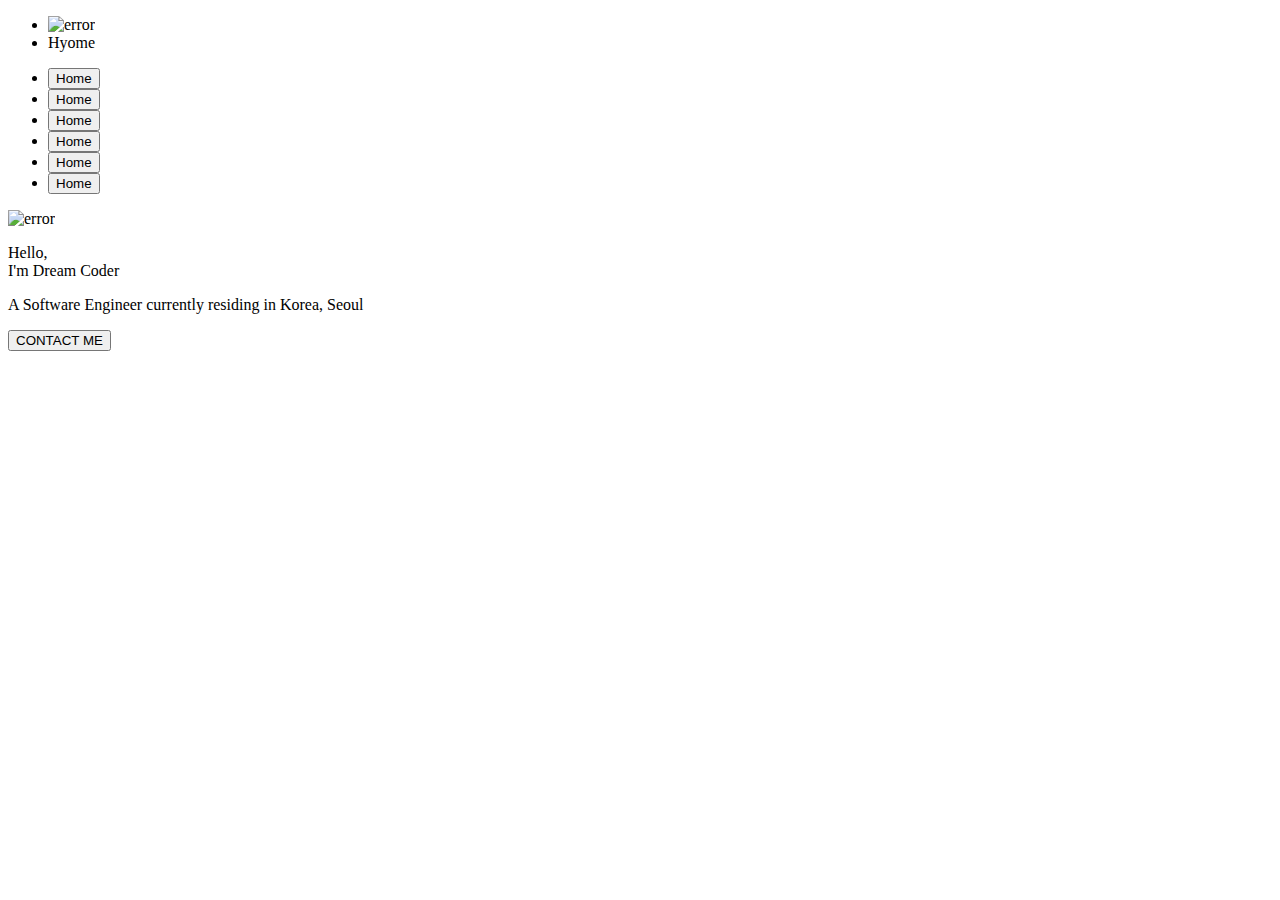
==== index copy.html @ 42bf3f8d "do_first: section1" ====
<!DOCTYPE html>
<html lang="en">
  <head>
    <meta charset="UTF-8" />
    <meta name="viewport" content="width=device-width, initial-scale=1.0" />
    <title>Hyomin's Portfolio</title>
    <meta
      name="description"
      content="Portfolio for world-renowned software engineer Hyomin"
    />
    <meta name="author" content="Hyomin" />
    <link rel="icon" type="image/png" href="imgs/icon2.png" />
    <script
      src="https://kit.fontawesome.com/c9096b9061.js"
      crossorigin="anonymous"
    ></script>
    <link
      href="https://fonts.googleapis.com/css2?family=Open+Sans:ital,wght@0,600;0,700;1,400&display=swap"
      rel="stylesheet"
    />
    <link rel="stylesheet" href="style copy.css" />
    <script src="main copy.js" defer></script>
  </head>

  <body>
    <section class="section1">
      <nav class="top">
        <ul class="left">
          <li class="left__logo">
            <img
              src="../portfolio/imgs/icon2.png"
              alt="error"
              width="30px"
              height="30px"
            />
          </li>
          <li class="left__title">Hyome</li>
        </ul>

        <ul class="right">
          <li class="rigth_menu" id="Home">
            <input type="button" value="Home" />
          </li>
          <li class="rigth_menu" id="About">
            <input type="button" value="Home" />
          </li>
          <li class="rigth_menu" id="Skills">
            <input type="button" value="Home" />
          </li>
          <li class="rigth_menu" id="Mywork">
            <input type="button" value="Home" />
          </li>
          <li class="rigth_menu" id="Testimonial">
            <input type="button" value="Home" />
          </li>
          <li class="rigth_menu" id="Contact">
            <input type="button" value="Home" />
          </li>
        </ul>
      </nav>

      <img
        class="photo"
        src="../YoutubePrac/img/YerinB5.jpg"
        alt="error"
        width="200px"
        height="200px"
      />

      <p class="title">Hello,<br />I'm Dream Coder</p>
      <p class="desc">A Software Engineer currently residing in Korea, Seoul</p>
      <input type="button" value="CONTACT ME" />
    </section>

    <section class="section2"></section>
  </body>
</html>
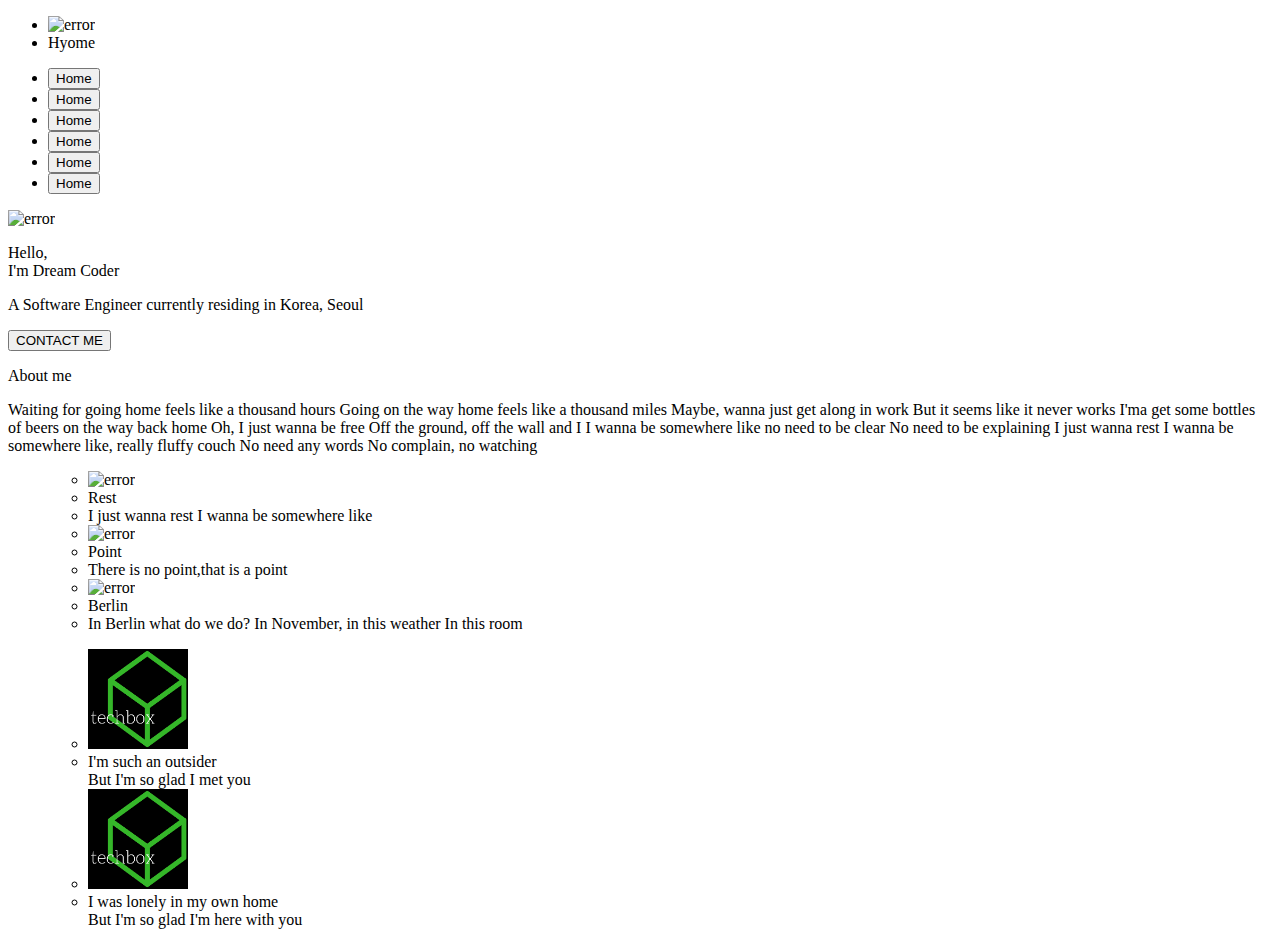
==== commit 7c13f038: "do_first: section3" ====
--- a/index copy.html
+++ b/index copy.html
@@ -61,7 +61,7 @@
 
       <img
         class="photo"
-        src="../YoutubePrac/img/YerinB5.jpg"
+        src="../YoutubePrac/img/YerinB2.jpg"
         alt="error"
         width="200px"
         height="200px"
@@ -72,6 +72,93 @@
       <input type="button" value="CONTACT ME" />
     </section>
 
-    <section class="section2"></section>
+    <section class="section2">
+      <p class="title">About me</p>
+      <p class="desc">
+        Waiting for going home feels like a thousand hours Going on the way home
+        feels like a thousand miles Maybe, wanna just get along in work But it
+        seems like it never works I'ma get some bottles of beers on the way back
+        home Oh, I just wanna be free Off the ground, off the wall and I I wanna
+        be somewhere like no need to be clear No need to be explaining I just
+        wanna rest I wanna be somewhere like, really fluffy couch No need any
+        words No complain, no watching
+      </p>
+
+      <ul class="possible">
+        <ul class="imgBox" id="Front">
+          <li class="imgBox__img">
+            <img
+              src="../YoutubePrac/img/YerinB3.jpg"
+              alt="error"
+              width="100px"
+              height="100px"
+            />
+          </li>
+          <li class="imgBox__title">Rest</li>
+          <li class="imgBox__desc">
+            I just wanna rest I wanna be somewhere like
+          </li>
+        </ul>
+        <ul class="imgBox" id="Mobile">
+          <li class="imgBox__img">
+            <img
+              src="../YoutubePrac/img/YerinB4.jpg"
+              alt="error"
+              width="100px"
+              height="100px"
+            />
+          </li>
+          <li class="imgBox__title">Point</li>
+          <li class="imgBox__desc">There is no point,that is a point</li>
+        </ul>
+        <ul class="imgBox" id="Back">
+          <li class="imgBox__img">
+            <img
+              src="../YoutubePrac/img/YerinB5.jpg"
+              alt="error"
+              width="100px"
+              height="100px"
+            />
+          </li>
+          <li class="imgBox__title">Berlin</li>
+          <li class="imgBox__desc">
+            In Berlin what do we do? In November, in this weather In this room
+          </li>
+        </ul>
+      </ul>
+
+      <ul class="career">
+        <ul class="career_com" id="sam">
+          <li class="comicon__img">
+            <img
+              src="./imgs/icon2.png"
+              alt="error"
+              width="100px"
+              height="100px"
+            />
+          </li>
+          <li class="comicon__desc">
+            I'm such an outsider <br />
+            But I'm so glad I met you
+          </li>
+        </ul>
+        <ul class="career_com" id="sam">
+          <li class="comicon__img">
+            <img
+              src="./imgs/icon2.png"
+              alt="error"
+              width="100px"
+              height="100px"
+            />
+          </li>
+          <li class="comicon__desc">
+            I was lonely in my own home <br />
+            But I'm so glad I'm here with you
+          </li>
+        </ul>
+      </ul>
+    </section>
+
+    <section class="section3"></section>
   </body>
 </html>
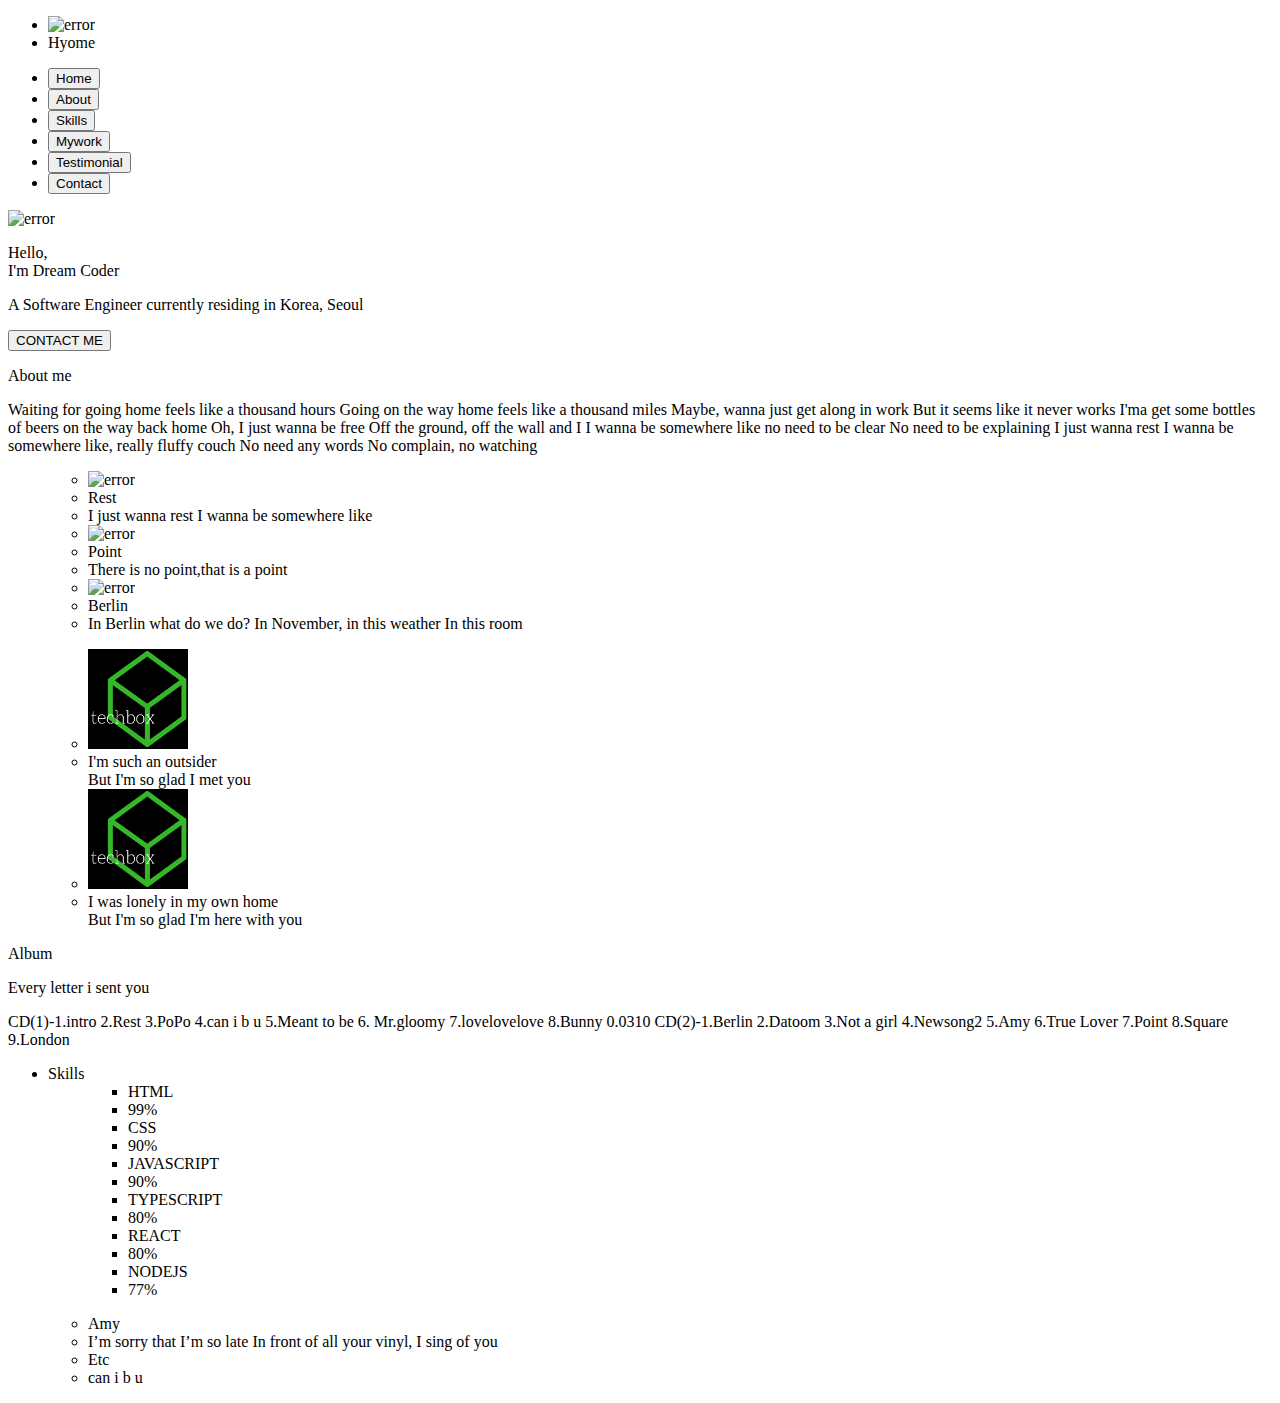
==== commit 7f62d9ad: "do_first: section3-1" ====
--- a/index copy.html
+++ b/index copy.html
@@ -42,19 +42,19 @@
             <input type="button" value="Home" />
           </li>
           <li class="rigth_menu" id="About">
-            <input type="button" value="Home" />
+            <input type="button" value="About" />
           </li>
           <li class="rigth_menu" id="Skills">
-            <input type="button" value="Home" />
+            <input type="button" value="Skills" />
           </li>
           <li class="rigth_menu" id="Mywork">
-            <input type="button" value="Home" />
+            <input type="button" value="Mywork" />
           </li>
           <li class="rigth_menu" id="Testimonial">
-            <input type="button" value="Home" />
+            <input type="button" value="Testimonial" />
           </li>
           <li class="rigth_menu" id="Contact">
-            <input type="button" value="Home" />
+            <input type="button" value="Contact" />
           </li>
         </ul>
       </nav>
@@ -159,6 +159,80 @@
       </ul>
     </section>
 
-    <section class="section3"></section>
+    <section class="section3">
+      <p class="title">Album</p>
+      <p class="subtitle">Every letter i sent you</p>
+      <p class="desc">
+        CD(1)-1.intro 2.Rest 3.PoPo 4.can i b u 5.Meant to be 6. Mr.gloomy
+        7.lovelovelove 8.Bunny 0.0310 CD(2)-1.Berlin 2.Datoom 3.Not a girl
+        4.Newsong2 5.Amy 6.True Lover 7.Point 8.Square 9.London
+      </p>
+
+      <div class="box">
+        <div class="box_skills">
+          <ul>
+            <li class="box_title">Skills</li>
+            <ul class="skills">
+              <ul class="skills_title">
+                <li>HTML</li>
+                <li>99%</li>
+              </ul>
+              <div class="skills_char"></div>
+            </ul>
+            <ul class="skills">
+              <ul class="skills_title">
+                <li>CSS</li>
+                <li>90%</li>
+              </ul>
+              <div class="skills_char"></div>
+            </ul>
+            <ul class="skills">
+              <ul class="skills_title">
+                <li>JAVASCRIPT</li>
+                <li>90%</li>
+              </ul>
+              <div class="skills_char"></div>
+            </ul>
+            <ul class="skills">
+              <ul class="skills_title">
+                <li>TYPESCRIPT</li>
+                <li>80%</li>
+              </ul>
+              <div class="skills_char"></div>
+            </ul>
+            <ul class="skills">
+              <ul class="skills_title">
+                <li>REACT</li>
+                <li>80%</li>
+              </ul>
+              <div class="skills_char"></div>
+            </ul>
+            <ul class="skills">
+              <ul class="skills_title">
+                <li>NODEJS</li>
+                <li>77%</li>
+              </ul>
+              <div class="skills_char"></div>
+            </ul>
+          </ul>
+        </div>
+
+        <div class="rightBox">
+          <ul>
+            <ul class="box__tools">
+              <li>Amy</li>
+              <li>
+                I’m sorry that I’m so late In front of all your vinyl, I sing of
+                you
+              </li>
+            </ul>
+            <ul class="box__Etc">
+              <li>Etc</li>
+              <li>can i b u</li>
+            </ul>
+          </ul>
+        </div>
+      </div>
+    </section>
   </body>
 </html>
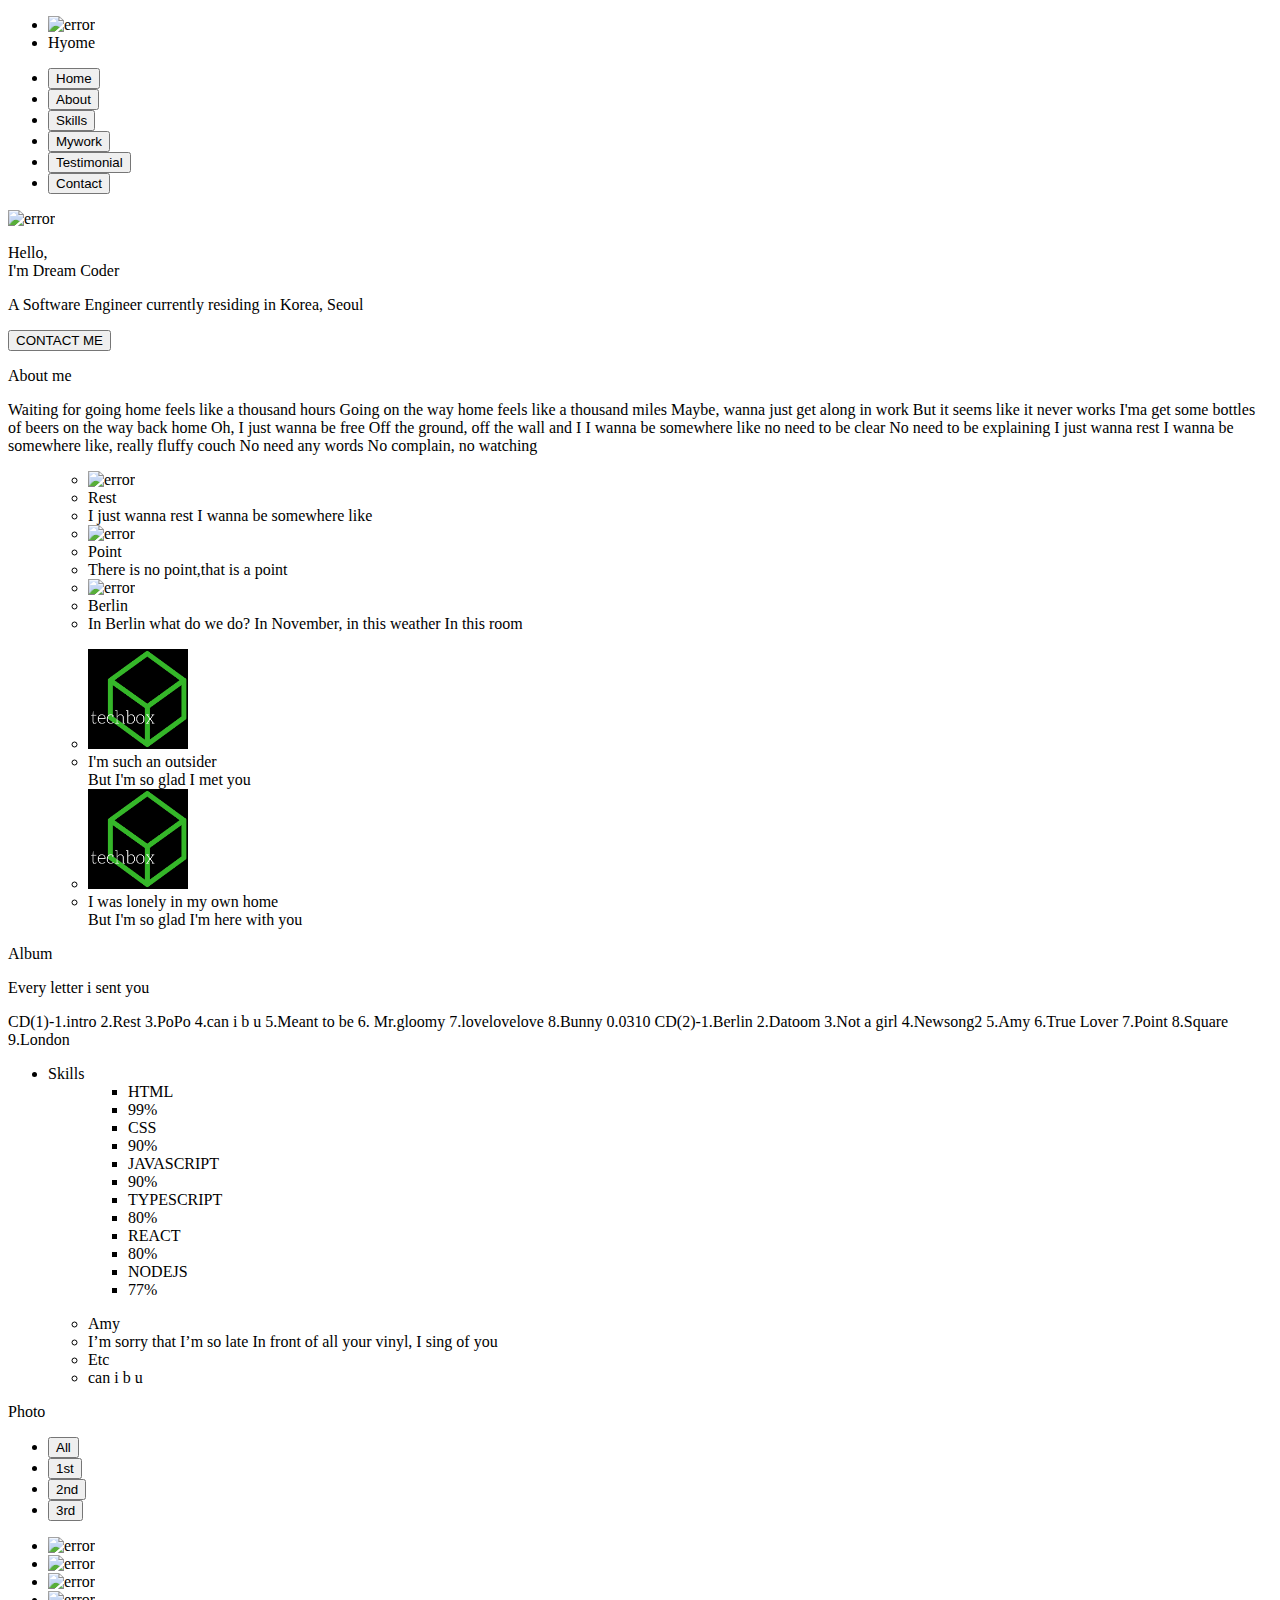
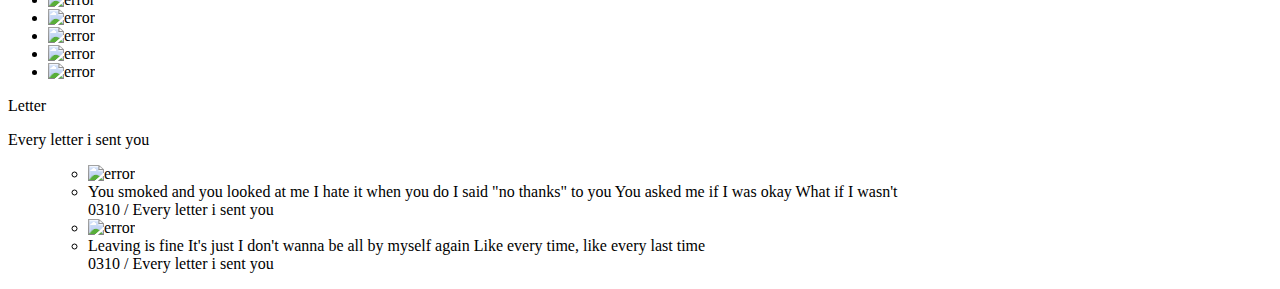
==== commit f328b83f: "do_first: section5" ====
--- a/index copy.html
+++ b/index copy.html
@@ -234,5 +234,115 @@
         </div>
       </div>
     </section>
+
+    <section class="section4">
+      <p class="title">Photo</p>
+      <ul class="menubar">
+        <li>
+          <input class="menubar__button" #all type="button" value="All" />
+        </li>
+        <li>
+          <input class="menubar__button" #1st type="button" value="1st" />
+        </li>
+        <li>
+          <input class="menubar__button" #2nd type="button" value="2nd" />
+        </li>
+        <li>
+          <input class="menubar__button" #3rd type="button" value="3rd" />
+        </li>
+      </ul>
+      <ul class="contents">
+        <li id="item1">
+          <img
+            src="../YoutubePrac/img/YerinB8.png"
+            width="100px"
+            height="100px"
+            alt="error"
+          />
+        </li>
+        <li id="item2">
+          <img
+            src="../YoutubePrac/img/YerinB9.png"
+            width="100px"
+            height="100px"
+            alt="error"
+          />
+        </li>
+        <li id="item3">
+          <img
+            src="../YoutubePrac/img/YerinB10.png"
+            width="100px"
+            height="100px"
+            alt="error"
+          />
+        </li>
+        <li id="item4">
+          <img
+            src="../YoutubePrac/img/YerinB11.png"
+            width="100px"
+            height="100px"
+            alt="error"
+          />
+        </li>
+        <li id="item5">
+          <img
+            src="../YoutubePrac/img/YerinB7.jpeg"
+            width="100px"
+            height="100px"
+            alt="error"
+          />
+        </li>
+        <li id="item6">
+          <img
+            src="../YoutubePrac/img/YerinB6.jpg"
+            width="100px"
+            height="100px"
+            alt="error"
+          />
+        </li>
+        <li id="item7">
+          <img
+            src="../YoutubePrac/img/YerinB5.jpg"
+            width="100px"
+            height="100px"
+            alt="error"
+          />
+        </li>
+        <li id="item8">
+          <img
+            src="../YoutubePrac/img/YerinB4.jpg"
+            width="100px"
+            height="100px"
+            alt="error"
+          />
+        </li>
+      </ul>
+    </section>
+
+    <section class="section5">
+      <p class="title">Letter</p>
+      <p class="subtitle">Every letter i sent you</p>
+      <ul class="person">
+        <ul class="profile">
+          <li class="profile__face">
+            <img src="../YoutubePrac/img/YerinB11.png" alt="error" />
+          </li>
+          <li>
+            You smoked and you looked at me I hate it when you do I said "no
+            thanks" to you You asked me if I was okay What if I wasn't<br />0310
+            / Every letter i sent you
+          </li>
+        </ul>
+        <ul class="profile">
+          <li class="profile__face">
+            <img src="../YoutubePrac/img/YerinB11.png" alt="error" />
+          </li>
+          <li>
+            Leaving is fine It's just I don't wanna be all by myself again Like
+            every time, like every last time<br />0310 / Every letter i sent you
+          </li>
+        </ul>
+      </ul>
+    </section>
   </body>
 </html>
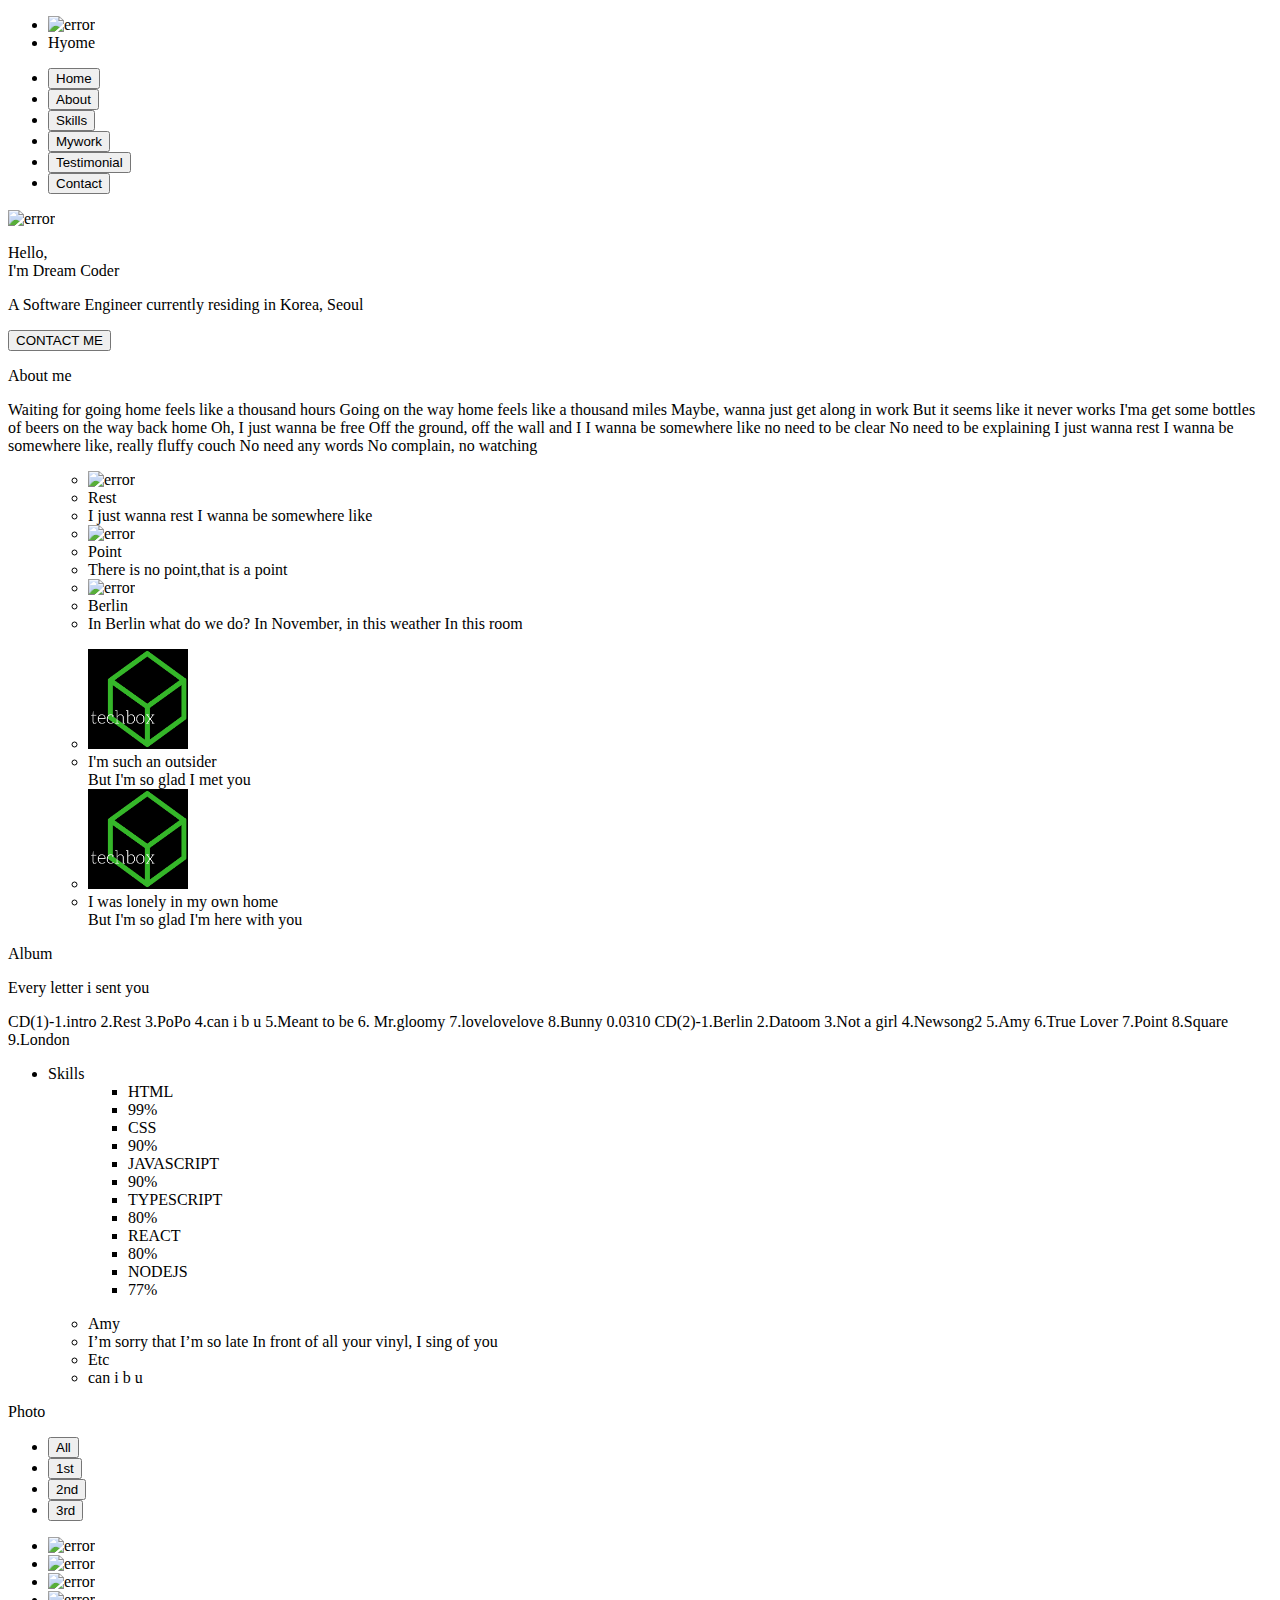
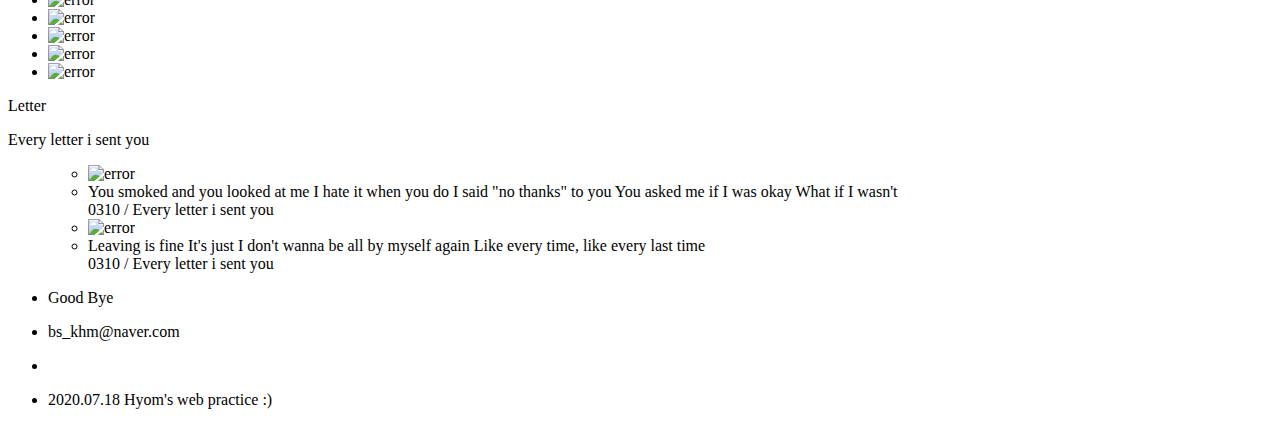
==== commit 963b8f5a: "do_first: Frame" ====
--- a/index copy.html
+++ b/index copy.html
@@ -325,7 +325,12 @@
       <ul class="person">
         <ul class="profile">
           <li class="profile__face">
-            <img src="../YoutubePrac/img/YerinB11.png" alt="error" />
+            <img
+              src="../YoutubePrac/img/YerinB11.png"
+              alt="error"
+              width="100px"
+              height="100px"
+            />
           </li>
           <li>
             You smoked and you looked at me I hate it when you do I said "no
@@ -335,7 +340,12 @@
         </ul>
         <ul class="profile">
           <li class="profile__face">
-            <img src="../YoutubePrac/img/YerinB11.png" alt="error" />
+            <img
+              src="../YoutubePrac/img/YerinB11.png"
+              alt="error"
+              width="100px"
+              height="100px"
+            />
           </li>
           <li>
             Leaving is fine It's just I don't wanna be all by myself again Like
@@ -344,5 +354,17 @@
         </ul>
       </ul>
     </section>
+
+    <section class="section6">
+      <ul>
+        <li><p class="title">Good Bye</p></li>
+        <li><p class="email">bs_khm@naver.com</p></li>
+        <li>
+          <i class="far fa-smile"></i><a href="#"></a
+          ><i class="far fa-paper-plane"></i>
+        </li>
+        <li><p class="foot">2020.07.18 Hyom's web practice :)</p></li>
+      </ul>
+    </section>
   </body>
 </html>
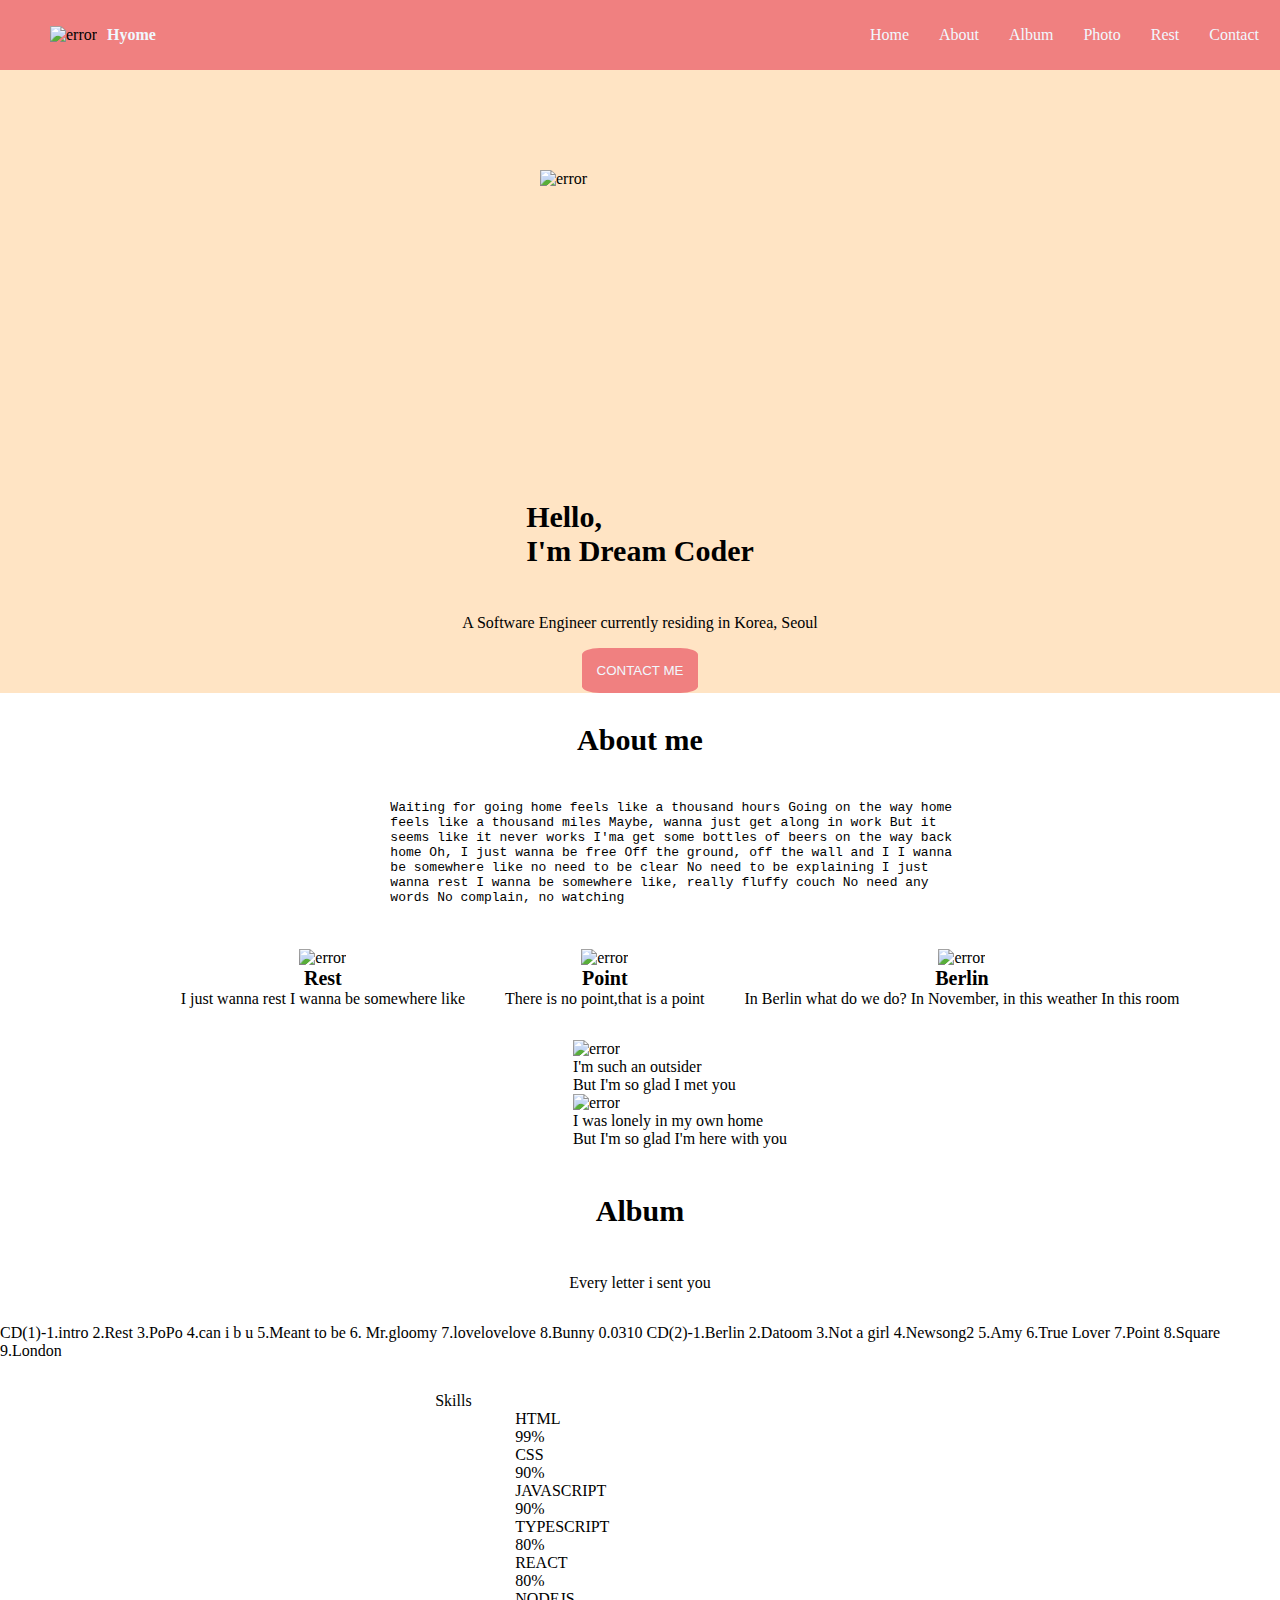
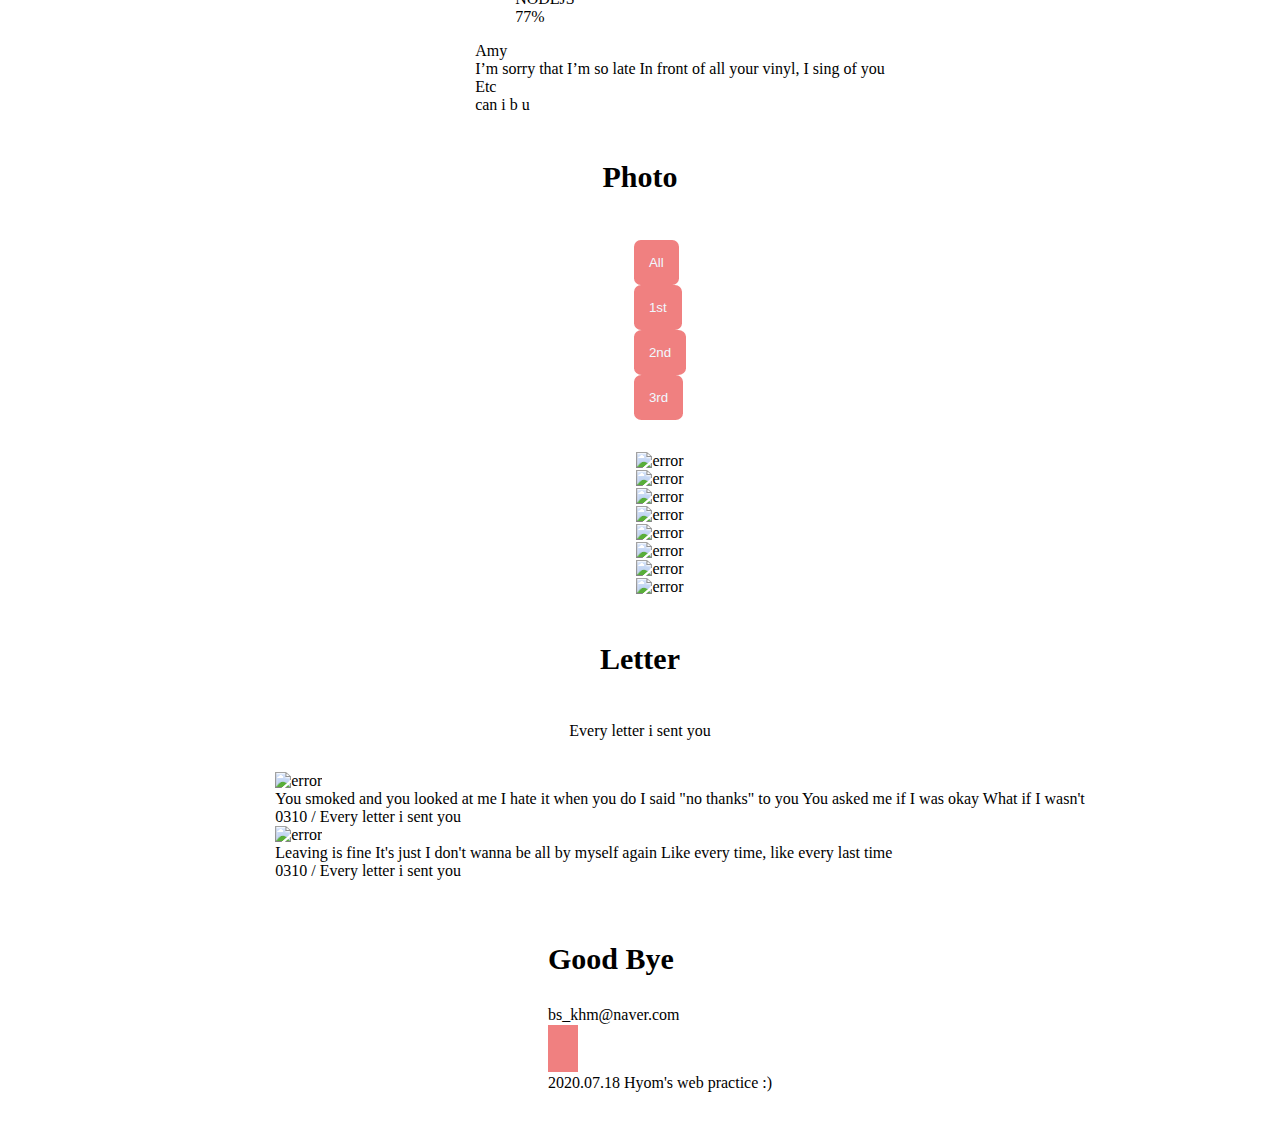
==== commit d482a452: "HTML: HOME" ====
--- a/index copy.html
+++ b/index copy.html
@@ -9,7 +9,12 @@
       content="Portfolio for world-renowned software engineer Hyomin"
     />
     <meta name="author" content="Hyomin" />
-    <link rel="icon" type="image/png" href="imgs/icon2.png" />
+    <link
+      class="icon"
+      rel="icon"
+      type="image/png"
+      href="../YoutubePrac/img/roseIcon.png"
+    />
     <script
       src="https://kit.fontawesome.com/c9096b9061.js"
       crossorigin="anonymous"
@@ -28,10 +33,10 @@
         <ul class="left">
           <li class="left__logo">
             <img
-              src="../portfolio/imgs/icon2.png"
-              alt="error"
-              width="30px"
-              height="30px"
+              src="../YoutubePrac/img/redFlowerIcon.png"
+              alt="error"
+              width="45px"
+              height="45px"
             />
           </li>
           <li class="left__title">Hyome</li>
@@ -39,22 +44,22 @@
 
         <ul class="right">
           <li class="rigth_menu" id="Home">
-            <input type="button" value="Home" />
+            <a href="#">Home</a>
           </li>
           <li class="rigth_menu" id="About">
-            <input type="button" value="About" />
+            <a href="#">About</a>
           </li>
           <li class="rigth_menu" id="Skills">
-            <input type="button" value="Skills" />
+            <a href="#">Album</a>
           </li>
           <li class="rigth_menu" id="Mywork">
-            <input type="button" value="Mywork" />
+            <a href="#">Photo</a>
           </li>
           <li class="rigth_menu" id="Testimonial">
-            <input type="button" value="Testimonial" />
+            <a href="#">Rest</a>
           </li>
           <li class="rigth_menu" id="Contact">
-            <input type="button" value="Contact" />
+            <a href="#">Contact</a>
           </li>
         </ul>
       </nav>
@@ -74,7 +79,7 @@
 
     <section class="section2">
       <p class="title">About me</p>
-      <p class="desc">
+      <pre class="desc">
         Waiting for going home feels like a thousand hours Going on the way home
         feels like a thousand miles Maybe, wanna just get along in work But it
         seems like it never works I'ma get some bottles of beers on the way back
@@ -82,7 +87,7 @@
         be somewhere like no need to be clear No need to be explaining I just
         wanna rest I wanna be somewhere like, really fluffy couch No need any
         words No complain, no watching
-      </p>
+      </pre>
 
       <ul class="possible">
         <ul class="imgBox" id="Front">
@@ -131,7 +136,7 @@
         <ul class="career_com" id="sam">
           <li class="comicon__img">
             <img
-              src="./imgs/icon2.png"
+              src="../YoutubePrac/img/YerinB8.png"
               alt="error"
               width="100px"
               height="100px"
@@ -145,7 +150,7 @@
         <ul class="career_com" id="sam">
           <li class="comicon__img">
             <img
-              src="./imgs/icon2.png"
+              src="../YoutubePrac/img/YerinB6.jpg"
               alt="error"
               width="100px"
               height="100px"
--- a/style copy.css
+++ b/style copy.css
@@ -0,0 +1,126 @@
+body {
+  margin: 0px;
+  box-sizing: border-box;
+}
+
+section {
+  display: flex;
+  flex-direction: column;
+  justify-content: center;
+  align-items: center;
+  padding: 0;
+  margin: 0;
+}
+
+li {
+  list-style: none;
+  color: black;
+}
+
+input {
+  border-style: none;
+  outline-style: none;
+  background-color: lightcoral;
+  color: aliceblue;
+  padding: 15px;
+  text-decoration: none;
+  border-radius: 15%;
+}
+
+a {
+  border-style: none;
+  outline-style: none;
+  background-color: lightcoral;
+  color: aliceblue;
+  padding: 15px;
+  text-decoration: none;
+}
+
+.title {
+  font-size: 30px;
+  font-weight: bolder;
+}
+
+.right {
+  display: flex;
+  justify-content: space-around;
+  padding: 6px;
+}
+
+.rigth_menu :hover {
+  background-color: pink;
+  border-radius: 10%;
+}
+
+.section1 {
+  display: flex;
+  background-color: bisque;
+}
+
+.section1 .top {
+  display: flex;
+  flex-direction: row;
+  justify-content: space-between;
+  background-color: lightcoral;
+  width: 100%;
+}
+
+.left {
+  display: flex;
+  flex-direction: row;
+  align-items: center;
+}
+
+.left__logo {
+  padding: 10px;
+}
+.left .left__title {
+  font-size: 16px;
+  color: aliceblue;
+  font-weight: bolder;
+}
+
+.right {
+  display: flex;
+  align-items: center;
+}
+
+.rigth_menu {
+}
+
+.photo {
+  padding: 100px;
+  justify-content: center;
+}
+
+.section2 {
+  display: flex;
+}
+
+.possible {
+  display: flex;
+}
+
+.imgBox {
+  display: flex;
+  flex-direction: column;
+  align-items: center;
+}
+
+.imgBox__title {
+  font-size: 20px;
+  font-weight: bold;
+}
+
+.section3 {
+  display: flex;
+}
+.section4 {
+  display: flex;
+}
+.section5 {
+  display: flex;
+}
+.section6 {
+  display: flex;
+}
